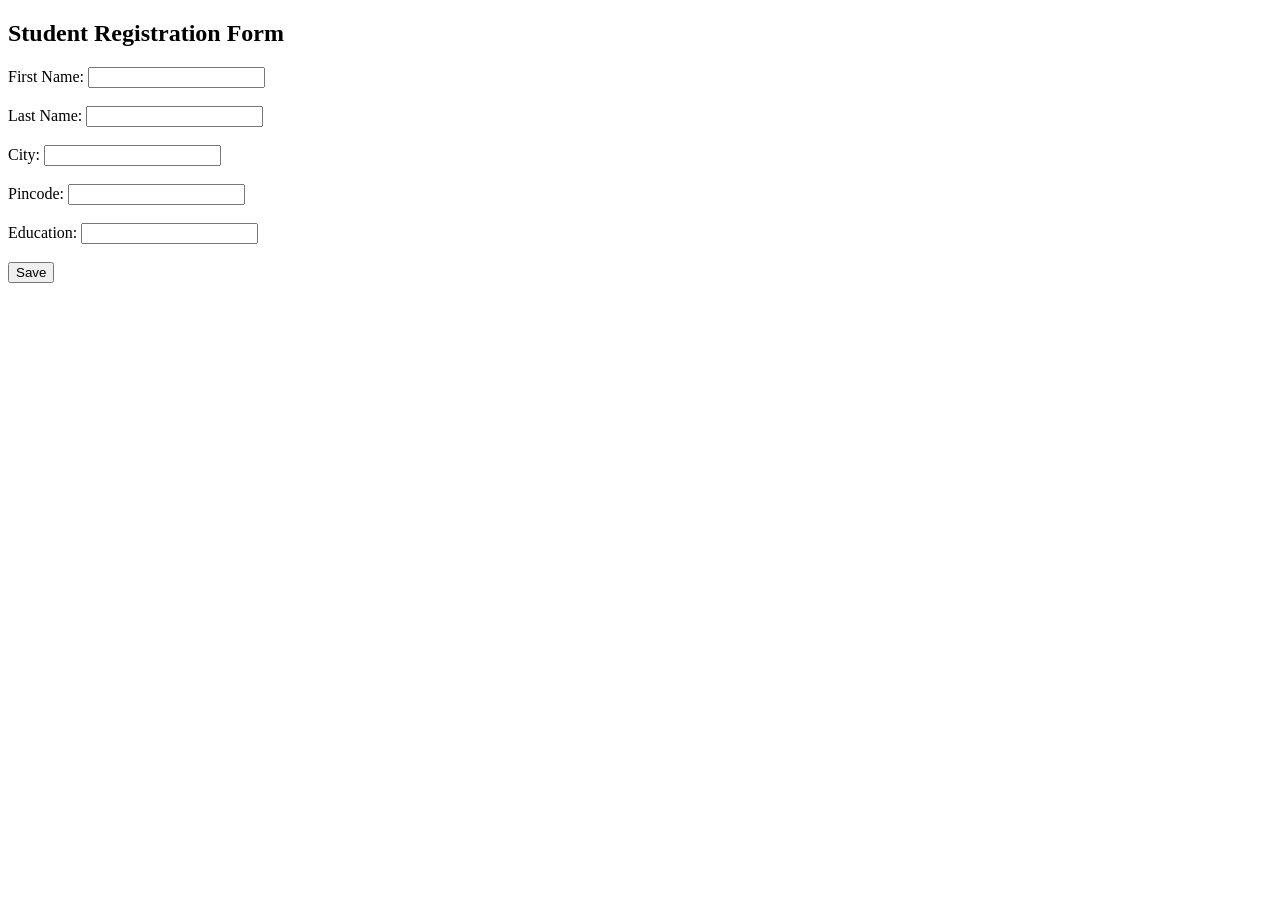
==== src/main/resources/templates/index.html @ 51690d6c "first commit" ====
<!DOCTYPE html>
<html xmlns:th="http://www.thymeleaf.org">
<head>
    <title>Student Registration</title>
</head>
<body>

<h2>Student Registration Form</h2>

<form th:action="@{/saveStudent}" method="post">

    First Name:
    <input type="text" name="firstName"><br><br>

    Last Name:
    <input type="text" name="lastName"><br><br>

    City:
    <input type="text" name="city"><br><br>

    Pincode:
    <input type="text" name="pincode"><br><br>

    Education:
    <input type="text" name="education"><br><br>

    <input type="submit" value="Save">

</form>

</body>
</html>
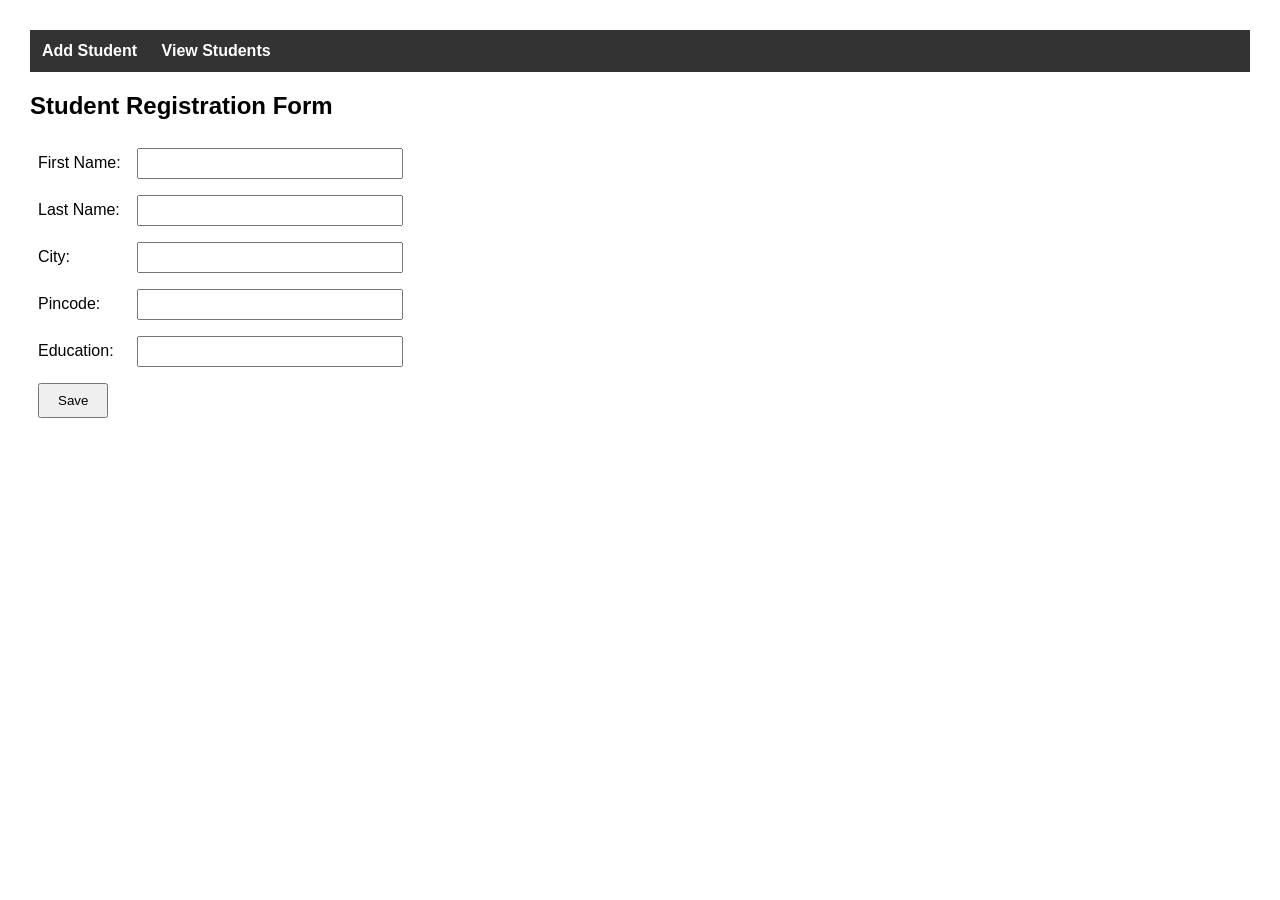
==== commit 56ddce18: "view page created" ====
--- a/src/main/resources/templates/index.html
+++ b/src/main/resources/templates/index.html
@@ -2,29 +2,92 @@
 <html xmlns:th="http://www.thymeleaf.org">
 <head>
     <title>Student Registration</title>
+
+    <style>
+        body {
+            font-family: Arial, sans-serif;
+            margin: 30px;
+        }
+
+        .navbar {
+            background-color: #333;
+            padding: 12px;
+            margin-bottom: 20px;
+        }
+
+        .navbar a {
+            color: white;
+            text-decoration: none;
+            margin-right: 20px;
+            font-weight: bold;
+        }
+
+        .navbar a:hover {
+            color: #ffd700;
+        }
+
+        table {
+            border-collapse: collapse;
+        }
+
+        td {
+            padding: 8px;
+        }
+
+        input[type=text] {
+            width: 250px;
+            padding: 6px;
+        }
+
+        input[type=submit] {
+            padding: 8px 18px;
+        }
+    </style>
 </head>
 <body>
+
+<!-- Navigation Menu -->
+<div class="navbar">
+    <a th:href="@{/}">Add Student</a>
+    <a th:href="@{/students}">View Students</a>
+</div>
 
 <h2>Student Registration Form</h2>
 
 <form th:action="@{/saveStudent}" method="post">
 
-    First Name:
-    <input type="text" name="firstName"><br><br>
+    <table>
+        <tr>
+            <td>First Name:</td>
+            <td><input type="text" name="firstName" required></td>
+        </tr>
 
-    Last Name:
-    <input type="text" name="lastName"><br><br>
+        <tr>
+            <td>Last Name:</td>
+            <td><input type="text" name="lastName" required></td>
+        </tr>
 
-    City:
-    <input type="text" name="city"><br><br>
+        <tr>
+            <td>City:</td>
+            <td><input type="text" name="city"></td>
+        </tr>
 
-    Pincode:
-    <input type="text" name="pincode"><br><br>
+        <tr>
+            <td>Pincode:</td>
+            <td><input type="text" name="pincode"></td>
+        </tr>
 
-    Education:
-    <input type="text" name="education"><br><br>
+        <tr>
+            <td>Education:</td>
+            <td><input type="text" name="education"></td>
+        </tr>
 
-    <input type="submit" value="Save">
+        <tr>
+            <td colspan="2">
+                <input type="submit" value="Save">
+            </td>
+        </tr>
+    </table>
 
 </form>
 
